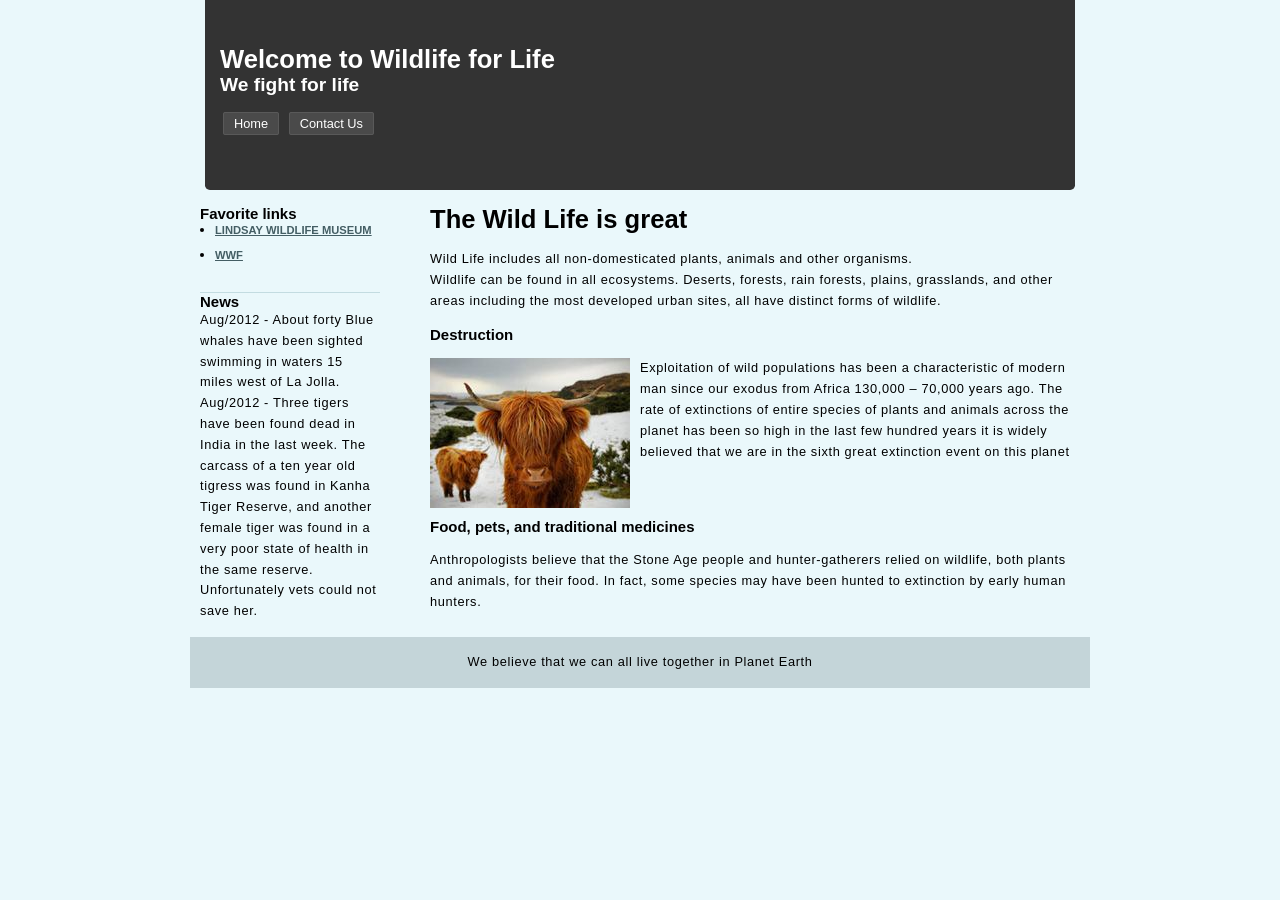
==== index.html @ afbcf295 "Update index.html" ====
<!DOCTYPE html>
<html>
<head>
<meta http-equiv="Content-Type" content="text/html; charset=UTF-8" />
<meta name="viewport" content="width=device-width, initial-scale=1.0">
<link rel="stylesheet" type="text/css" href="style.css" />
<title>Wild Life</title>
</head>

<body>
    <div class="wrapper">
        <header>
            <h1>Welcome to Wildlife for Life</h1>
            <h2>We fight for life</h2>
            
            <ul class="navigation">
                <li><a href="index.html" title="home">Home</a></li>
                <li><a href="#" title="contact">Contact Us</a></li>
            </ul>
        </header>
        
        <div class="content">
            <div class="col-right">
                
                <h1>The Wild Life is great</h1><br />
                <p>Wild Life includes all non-domesticated plants, animals and other organisms.</p>
                <p>Wildlife can be found in all ecosystems. Deserts, forests, rain forests, plains, grasslands, and other areas including the most developed urban sites, all have distinct forms of wildlife.</p><br />
                
                <h3>Destruction</h3><br />
                <img src="img1optimized.jpeg" class="float-left" alt="alternative text.  This text is for screen readers or in the instance an image can't load, a description of what should have been here." /><p>Exploitation of wild populations has been a characteristic of modern man since our exodus from Africa 130,000 – 70,000 years ago. The rate of extinctions of entire species of plants and animals across the planet has been so high in the last few hundred years it is widely believed that we are in the sixth great extinction event on this planet</p><br />
                
                <h3 class="clear">Food, pets, and traditional medicines</h3><br />
                <p>Anthropologists believe that the Stone Age people and hunter-gatherers relied on wildlife, both plants and animals, for their food. In fact, some species may have been hunted to extinction by early human hunters.</p>
            </div>
            
            <div class="sidebar-left">
                <h3>Favorite links</h3>
                <ul class="list">
                    <li><a href="http://wildlife-museum.org/" title="Lindsay Wildlife Museum">Lindsay Wildlife Museum</a></li>
                    <li><a href="http://www.worldwildlife.org/home-full.html" title="WWF">WWF</a></li>
                </ul>
                
                <h3>News</h3>
                <p>Aug/2012 - About forty Blue whales have been sighted swimming in waters 15 miles west of La Jolla.</p>
                <p>Aug/2012 - Three tigers have been found dead in India in the last week. The carcass of a ten year old tigress was found in Kanha Tiger Reserve, and another female tiger was found in a very poor state of health in the same reserve. Unfortunately vets could not save her.</p>
            </div>
            <br class="clear" />  <!-- this code is clearing the floats from the above divs.  See what happens when you take it away to really learn what clear does... -->
        </div>

        <footer>
            <p>We believe that we can all live together in Planet Earth</p>
        </footer>
    </div>
</body>
</html>
---- style.css ----
body, h1, h2, h3, p, img, ul, li{
		border:0; margin:0; padding:0;
	}
		/*the above is a very basic reset rule.  Every browser has a slightly different default for HTML tags.  By using this simple CSS reset, all the more glaring styles 
		are reset and can now be set to whatever properties that would suit your website best. */
	
	body{
		background:#eaf8fb;	/* a light blue background color. */
		font-family:Arial, Helvetica, sans-serif; /* the font family for all text on the web page is now either arial, helvetica or a sans-serif font if those two are not available */
		font-size:.8rem; /* all normal text on the web page has a base font size of 14px now */
	}
		
	p{
		letter-spacing:.04rem; /* letter spacing sets the horizontal spacing (kerning) between letters in a block of text. */
		line-height:1.3rem; /* line height sets the vertical spacing between lines of text. */
	}
		
	header{
		background-color:#333; /* a more specific way to set a background color */
		background-image:url(images/headerbkgd.png); /* sets a background image in the header and the position it should sit */
		background-repeat:no-repeat; /* sets a background image to repeat, repeat-x, repeat-y or not at all as written in this rule */
		background-position:left bottom;/* sets a background image position */
		color:#fff;	/* sets the the color of all header text to white */
		border-bottom-right-radius: .3rem;
		border-bottom-left-radius: .3rem;	/* these 6 lines of border-radius code make rounded corners for the bottom work in firefox, safari, chrome, opera and IE9 */
		margin:0 auto; /* by declaring a width on any block element (like a div), giving it a css property of margin:0 auto will center that block element on page */
	}
		
	ul.navigation {
		list-style:none;	/* this removes the bullets from list elements */
		margin-top:1.25rem;	/* giving the ul a top margin of 20px */
	}
					
	ul.navigation li{
		display:inline-block; /* an inline block element can have width and height applied to it / and if not, they only take up as much space as the content within allows */
					}
					
	ul.navigation li a{
		background:#4a4a4a;	/* this is a dark grey background for the link */
		color:#fff;	/* this makes the link text white */
		text-decoration:none; /* this removes the normal underline that links usually have */
	}
						
	ul.navigation li a:hover{
		background-color:#000; /*this is a hover pseudo class.  By designating a different background color, than the class for the a tag above, when a mouse hovers over these particular links, in the navigation bar, the background color will change to what's defined here */
		
	}
					
	div.sidebar-left a{
		color:#445e64;	/* this redefines all links in the left sidebar to this new color, as opposed to the default blue link color */
	}
	
	div.sidebar-left a:hover, div.sidebar-left a:active{
		text-decoration:none
	}	/* when hovering over a link, in the sidebar, this turns off the underline */
	
	.list li a{
		font-weight:bold;	/* this makes all anchor classes with .list bold without using <strong>  */
		text-transform:uppercase;	/* this makes all anchor classes with .list uppercase  */
		font-size:.7rem;	/* this makes all anchor classes with .list applied 11px tall  */
	}
				
	footer{
		background-color:#c4d5d9;
		margin:0 auto;
		text-align:center;

		transition: all 2s linear;
	}

	footer:active, footer:hover {
		color: teal; 
		font-size: 1.5rem;
	}

	.float-left{
		float:left;	/* use this on an element (like an image) to make it float to the left of it's containing HTML element */
		margin:0  10px 10px 0;
	}
	.float-right{
		float:right;	/* use this on an element (like an image) to make it float to the right of it's containing HTML element */
	}
	.float-right img{
		margin:0 0 10px 10px;	/* use this on an element (like an image) to make it float to the right of it's containing HTML element */
	}
	.clear{
		clear:both; /* this clears floats.  This would be used to cancel out a float's behavior on content below it.  */
	}	





	@media screen and (max-width:600px) {  /*mobile devices*/
	  body, .wrapper, header, .navigation, .content, .col-right, .sidebar-left, .list, footer {
    	  width: 100%; 
    	  box-sizing: border-box;
  	  } 

	  .wrapper {
		  display: flex;  
		  flex-flow: row wrap;
		  text-align: center;
	  }
		
	  .wrapper > * {
		  padding: .625rem;
		  flex: 1 100%;
	  }

	  div.sidebar-left {
		  padding-top: 1rem;
	  }

	  ul.list li{
		  text-align: left;
	  } 

	  div.sidebar-left p{
		  text-align: left;
	  }

	  div.col-right p{
		  text-align: left;
	  }

	  header{
		  min-height:8rem;	
		  padding:2.8rem 0 1rem 0;	
		  width:54rem;	
	  }
	  
	  ul.navigation li{
		  margin:0 .2rem .3rem;	
	  }

	  ul.navigation li a{
		  border-radius:.125rem;	
		  border:.06rem solid #595959; 
		  padding:.2rem 0;
	  }

	  div.content{
		  margin:1rem auto;
		  width:56rem;
	  }

	  .list{
		  border-bottom:.06rem solid #c3dce1;
		  padding:0 0 1.25rem 0;	
	  }
	  .list li{
		  margin-top:.625rem;
		  margin-bottom:.625rem;
	  }

	  footer{
		  padding:1rem;
		  width:56rem;
	  }

	}
	
	@media screen and (min-width:601px) { /*laptop and desktop*/
	  body, .wrapper, header, .navigation, .content, .col-right, .sidebar-left, .list, footer {
    	  width: 100%; 
    	  box-sizing: border-box;
  	  } 
		
	  header{
		  min-height:190px;	/* setting a minimum height of an element means that it can grow to be bigger, if there is a lot of content in it. However, if it doesn't have enough content, it will be at the very least (in this example) 130 pixels tall */
		  padding: 45px 15px 15px;	/* by setting a padding, the content within a HTML element will not touch the edges of that element (by adding padding to an element, it actually makes that element appear wider and/or taller.  In this case, the header div is now 15px wider and taller on each side. */
		  width:870px;	/* sets the width of the div to 900px. Remember that if you add padding to this element it will increase the size by the number of pixels in the padding. In this example the width is 900px and we have 15px to the left and right so the total width of the header will be (870px + 15px+15px=930px */
	  }

	  ul.navigation li{
		margin:0 3px 5px;	/* this code adds a 3px margin to the left and right of the list elements, and 5px to the bottom of the list elements */
	  }

	  ul.navigation li a{
		border-radius:2px;	/* these 3 lines of border-radius code make rounded corners work in firefox, safari, chrome, opera and IE9 */
		border:1px solid #595959; /* this adds a light grey solid border of 1px width around the link */
		padding:3px 10px;	/* as the name implies, this adds extra padding around the link, so that the borders don't bump up against the link text */
	  }

	  div.content{
		margin:15px auto; /* this adds a margin of 15px to the top and bottom of the div with the class of content.  The auto margin applies to the left and right side of the div which is what centers the div in the middle of the page. */
		width:900px;
	  }

	  div.col-right{
		float:right;
		width:660px
	  }
		
	  div.sidebar-left{
		float:left;
		padding:0 10px;
		width:200px;	/* when floating content next to each other, applying set widths will make the content play nice with each other. Change the width of the siebar, or take away the width of the above "div.col-right" and see what happens to get a better idea of how widths effect floats */
	  }

	  .list{
		border-bottom:1px solid #c3dce1; /* adds a border to the bottom of the list to further divide the content for eaier segragation */
		padding:0 0 20px 15px;	/* adds spacing to the bottom of the list to further divide the content for eaier segragation */
	  }

	  .list li{
		margin-bottom:10px
	  }

	  footer{
		padding:15px;
		width:900px;
	  }

	}
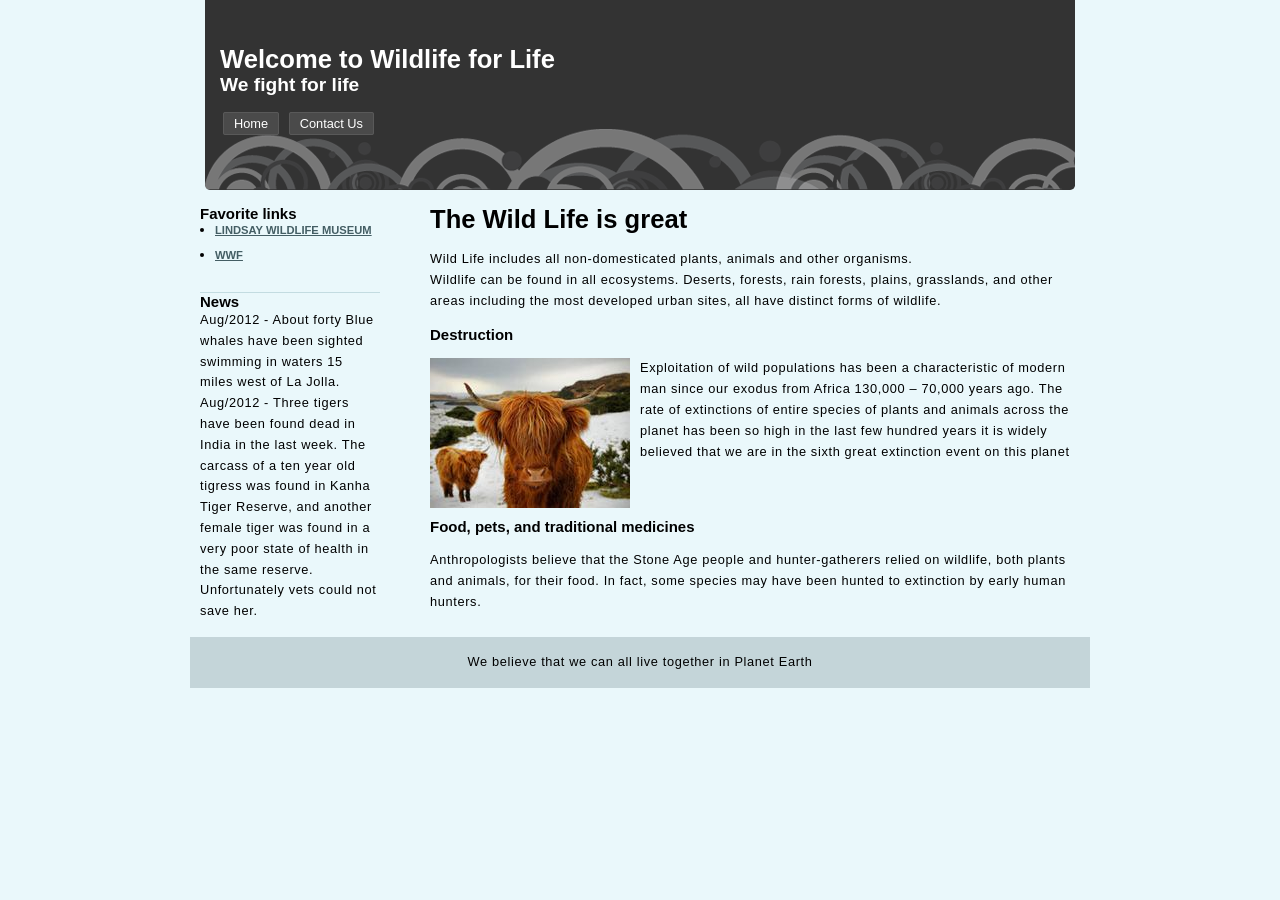
==== commit 2364a9f5: "hw2 test included images folder because images weren't showing up" ====
--- a/index.html
+++ b/index.html
@@ -27,7 +27,7 @@
                 <p>Wildlife can be found in all ecosystems. Deserts, forests, rain forests, plains, grasslands, and other areas including the most developed urban sites, all have distinct forms of wildlife.</p><br />
                 
                 <h3>Destruction</h3><br />
-                <img src="img1optimized.jpeg" class="float-left" alt="alternative text.  This text is for screen readers or in the instance an image can't load, a description of what should have been here." /><p>Exploitation of wild populations has been a characteristic of modern man since our exodus from Africa 130,000 – 70,000 years ago. The rate of extinctions of entire species of plants and animals across the planet has been so high in the last few hundred years it is widely believed that we are in the sixth great extinction event on this planet</p><br />
+                <img src="images/img1optimized.jpeg" class="float-left" alt="alternative text.  This text is for screen readers or in the instance an image can't load, a description of what should have been here." /><p>Exploitation of wild populations has been a characteristic of modern man since our exodus from Africa 130,000 – 70,000 years ago. The rate of extinctions of entire species of plants and animals across the planet has been so high in the last few hundred years it is widely believed that we are in the sixth great extinction event on this planet</p><br />
                 
                 <h3 class="clear">Food, pets, and traditional medicines</h3><br />
                 <p>Anthropologists believe that the Stone Age people and hunter-gatherers relied on wildlife, both plants and animals, for their food. In fact, some species may have been hunted to extinction by early human hunters.</p>
@@ -53,4 +53,3 @@
     </div>
 </body>
 </html>
-
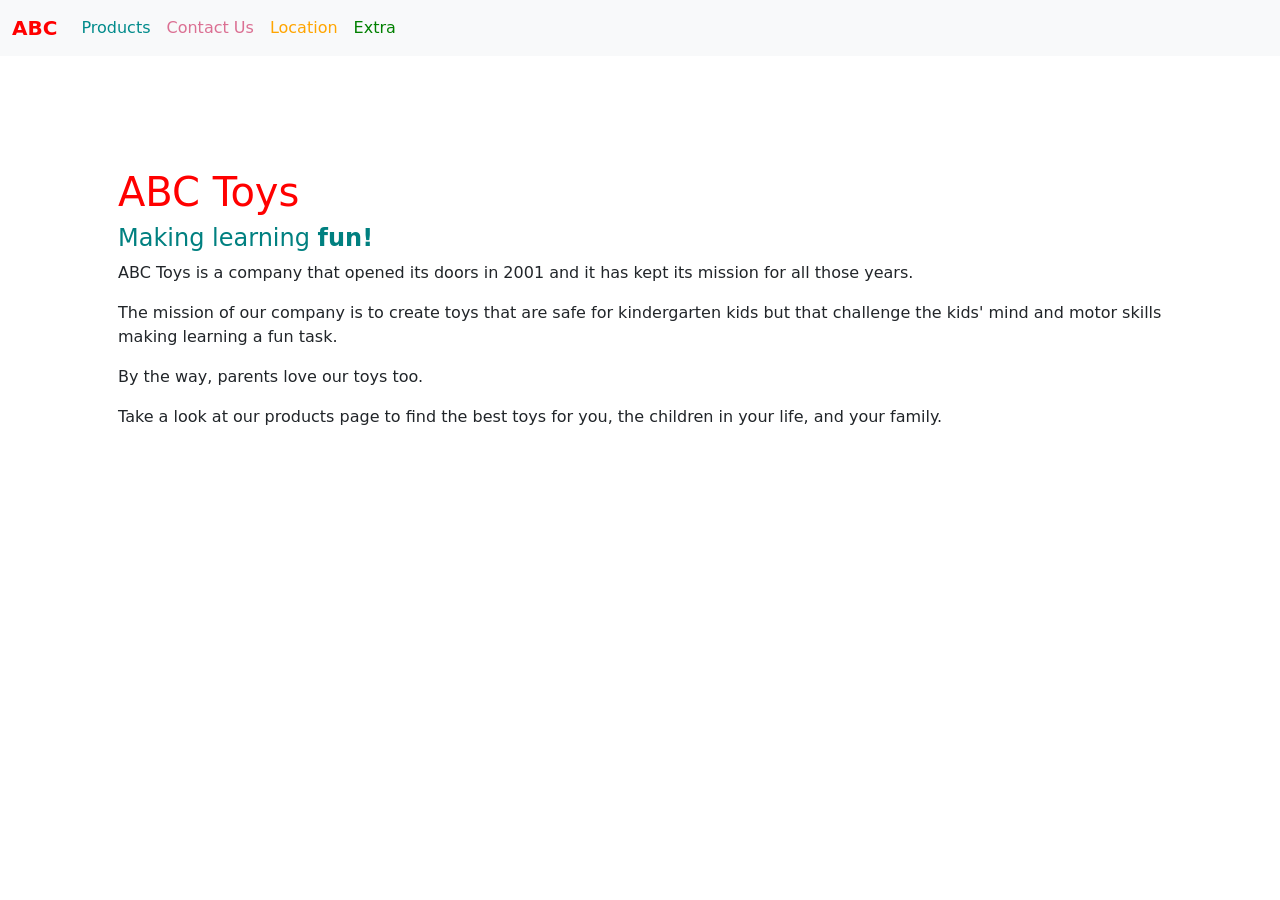
==== commit 8cc25271: "hw3 file upload" ====
--- a/index.html
+++ b/index.html
@@ -1,55 +1,56 @@
 <!DOCTYPE html>
 <html>
 <head>
-<meta http-equiv="Content-Type" content="text/html; charset=UTF-8" />
-<meta name="viewport" content="width=device-width, initial-scale=1.0">
-<link rel="stylesheet" type="text/css" href="style.css" />
-<title>Wild Life</title>
+  <meta charset="UTF-8">
+  <title>ABC Toys</title>
+  <meta name="description" content="ABC Toys with great toys for all age groups">
+  <meta name="viewport" content="width=device-width, initial-scale=1">
+  <link rel="stylesheet" href="https://cdn.jsdelivr.net/npm/bootstrap@5.3.3/dist/css/bootstrap.min.css" rel="stylesheet">
+  <script src="https://code.jquery.com/jquery-3.1.1.min.js"></script>
+  <script src="https://cdn.jsdelivr.net/npm/bootstrap@5.3.3/dist/js/bootstrap.bundle.min.js"></script>
 </head>
 
 <body>
-    <div class="wrapper">
-        <header>
-            <h1>Welcome to Wildlife for Life</h1>
-            <h2>We fight for life</h2>
-            
-            <ul class="navigation">
-                <li><a href="index.html" title="home">Home</a></li>
-                <li><a href="#" title="contact">Contact Us</a></li>
-            </ul>
-        </header>
-        
-        <div class="content">
-            <div class="col-right">
-                
-                <h1>The Wild Life is great</h1><br />
-                <p>Wild Life includes all non-domesticated plants, animals and other organisms.</p>
-                <p>Wildlife can be found in all ecosystems. Deserts, forests, rain forests, plains, grasslands, and other areas including the most developed urban sites, all have distinct forms of wildlife.</p><br />
-                
-                <h3>Destruction</h3><br />
-                <img src="images/img1optimized.jpeg" class="float-left" alt="alternative text.  This text is for screen readers or in the instance an image can't load, a description of what should have been here." /><p>Exploitation of wild populations has been a characteristic of modern man since our exodus from Africa 130,000 – 70,000 years ago. The rate of extinctions of entire species of plants and animals across the planet has been so high in the last few hundred years it is widely believed that we are in the sixth great extinction event on this planet</p><br />
-                
-                <h3 class="clear">Food, pets, and traditional medicines</h3><br />
-                <p>Anthropologists believe that the Stone Age people and hunter-gatherers relied on wildlife, both plants and animals, for their food. In fact, some species may have been hunted to extinction by early human hunters.</p>
-            </div>
-            
-            <div class="sidebar-left">
-                <h3>Favorite links</h3>
-                <ul class="list">
-                    <li><a href="http://wildlife-museum.org/" title="Lindsay Wildlife Museum">Lindsay Wildlife Museum</a></li>
-                    <li><a href="http://www.worldwildlife.org/home-full.html" title="WWF">WWF</a></li>
-                </ul>
-                
-                <h3>News</h3>
-                <p>Aug/2012 - About forty Blue whales have been sighted swimming in waters 15 miles west of La Jolla.</p>
-                <p>Aug/2012 - Three tigers have been found dead in India in the last week. The carcass of a ten year old tigress was found in Kanha Tiger Reserve, and another female tiger was found in a very poor state of health in the same reserve. Unfortunately vets could not save her.</p>
-            </div>
-            <br class="clear" />  <!-- this code is clearing the floats from the above divs.  See what happens when you take it away to really learn what clear does... -->
-        </div>
+<nav class="navbar navbar-expand-sm bg-light navbar-light fixed-top">
+    <div class="container-fluid">
+    <a class="navbar-brand" href="index.html" style="color: red; font-weight: bold;">ABC</a>
+    <button class="navbar-toggler" type="button" data-bs-toggle="collapse" data-bs-target="#collapsibleNavbar">
+      <span class="navbar-toggler-icon"></span>
+    </button>
+    <div class="collapse navbar-collapse" id="collapsibleNavbar">
+      <ul class="navbar-nav">
+        <li class="nav-item">
+          <a class="nav-link" href="products.html" style="color: darkcyan;">Products</a>
+        </li>
+        <li class="nav-item">
+          <a class="nav-link" href="contactus.html" style="color: palevioletred;">Contact Us</a>
+        </li>
+        <li class="nav-item">
+          <a class="nav-link" href="location.html" style="color: orange;">Location</a>
+        </li>
+        <li class="nav-item">
+          <a class="nav-link" href="extra.html" style="color: green;">Extra</a>
+        </li>
+      </ul>
+    </div>
+  </div>
+</nav>
 
-        <footer>
-            <p>We believe that we can all live together in Planet Earth</p>
-        </footer>
-    </div>
+<br><br><br>
+
+<div class="container p-5 my-5 bg-white text-dark">
+  <h1 style="color: red;">ABC Toys</h1>
+  <h2></h2>
+  <h3></h3>
+  <h4 style="color: teal;">Making learning <strong>fun!</strong></h4>
+
+  <p>ABC Toys is a company that opened its doors in 2001 and it has kept its mission for all those years.</p>
+  <p>The mission of our company is to create toys that are safe for kindergarten kids but that challenge the kids' mind and motor skills making learning a fun task.</p>
+  <p>By the way, parents love our toys too.</p>
+  <p>Take a look at our products page to find the best toys for you, the children in your life, and your family.</p>
+</div>
+
+
 </body>
+
 </html>
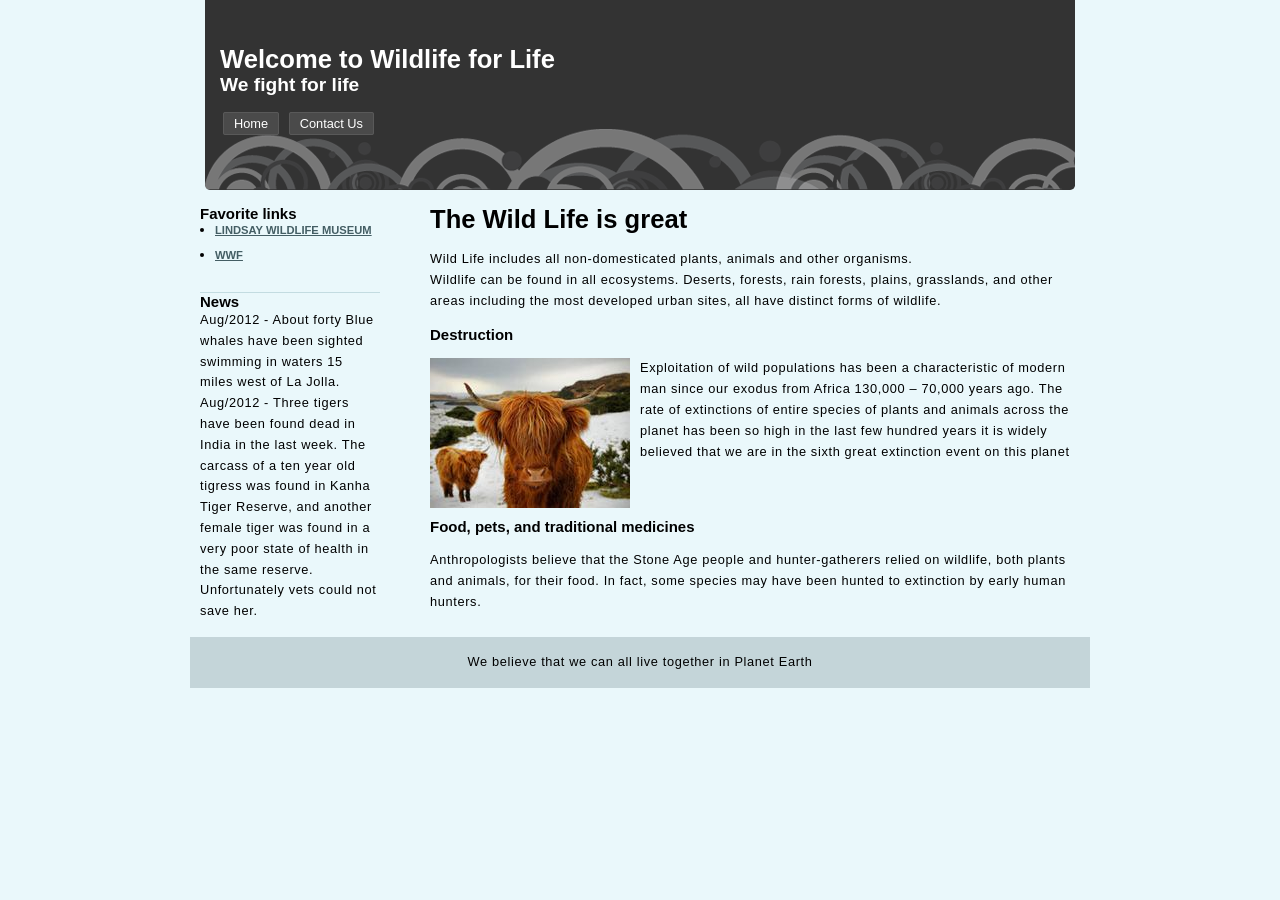
==== commit f1ab989c: "reuploading wildlife site" ====
--- a/index.html
+++ b/index.html
@@ -1,56 +1,55 @@
 <!DOCTYPE html>
-<html>
+<html lang="en">
 <head>
-  <meta charset="UTF-8">
-  <title>ABC Toys</title>
-  <meta name="description" content="ABC Toys with great toys for all age groups">
-  <meta name="viewport" content="width=device-width, initial-scale=1">
-  <link rel="stylesheet" href="https://cdn.jsdelivr.net/npm/bootstrap@5.3.3/dist/css/bootstrap.min.css" rel="stylesheet">
-  <script src="https://code.jquery.com/jquery-3.1.1.min.js"></script>
-  <script src="https://cdn.jsdelivr.net/npm/bootstrap@5.3.3/dist/js/bootstrap.bundle.min.js"></script>
+<meta http-equiv="Content-Type" content="text/html; charset=UTF-8" >
+<meta name="viewport" content="width=device-width, initial-scale=1.0">
+<link rel="stylesheet" type="text/css" href="style.css" >
+<title>Wild Life</title>
 </head>
 
 <body>
-<nav class="navbar navbar-expand-sm bg-light navbar-light fixed-top">
-    <div class="container-fluid">
-    <a class="navbar-brand" href="index.html" style="color: red; font-weight: bold;">ABC</a>
-    <button class="navbar-toggler" type="button" data-bs-toggle="collapse" data-bs-target="#collapsibleNavbar">
-      <span class="navbar-toggler-icon"></span>
-    </button>
-    <div class="collapse navbar-collapse" id="collapsibleNavbar">
-      <ul class="navbar-nav">
-        <li class="nav-item">
-          <a class="nav-link" href="products.html" style="color: darkcyan;">Products</a>
-        </li>
-        <li class="nav-item">
-          <a class="nav-link" href="contactus.html" style="color: palevioletred;">Contact Us</a>
-        </li>
-        <li class="nav-item">
-          <a class="nav-link" href="location.html" style="color: orange;">Location</a>
-        </li>
-        <li class="nav-item">
-          <a class="nav-link" href="extra.html" style="color: green;">Extra</a>
-        </li>
-      </ul>
+    <div class="wrapper">
+        <header>
+            <h1>Welcome to Wildlife for Life</h1>
+            <h2>We fight for life</h2>
+            
+            <ul class="navigation">
+                <li><a href="index.html" title="home">Home</a></li>
+                <li><a href="#" title="contact">Contact Us</a></li>
+            </ul>
+        </header>
+        
+        <div class="content">
+            <div class="col-right">
+                
+                <h1>The Wild Life is great</h1><br>
+                <p>Wild Life includes all non-domesticated plants, animals and other organisms.</p>
+                <p>Wildlife can be found in all ecosystems. Deserts, forests, rain forests, plains, grasslands, and other areas including the most developed urban sites, all have distinct forms of wildlife.</p><br>
+                
+                <h3>Destruction</h3><br>
+                <img src="images/img1optimized.jpeg" class="float-left" alt="alternative text.  This text is for screen readers or in the instance an image can't load, a description of what should have been here." ><p>Exploitation of wild populations has been a characteristic of modern man since our exodus from Africa 130,000 – 70,000 years ago. The rate of extinctions of entire species of plants and animals across the planet has been so high in the last few hundred years it is widely believed that we are in the sixth great extinction event on this planet</p><br>
+                
+                <h3 class="clear">Food, pets, and traditional medicines</h3><br >
+                <p>Anthropologists believe that the Stone Age people and hunter-gatherers relied on wildlife, both plants and animals, for their food. In fact, some species may have been hunted to extinction by early human hunters.</p>
+            </div>
+            
+            <div class="sidebar-left">
+                <h3>Favorite links</h3>
+                <ul class="list">
+                    <li><a href="http://wildlife-museum.org/" title="Lindsay Wildlife Museum">Lindsay Wildlife Museum</a></li>
+                    <li><a href="http://www.worldwildlife.org/home-full.html" title="WWF">WWF</a></li>
+                </ul>
+                
+                <h3>News</h3>
+                <p>Aug/2012 - About forty Blue whales have been sighted swimming in waters 15 miles west of La Jolla.</p>
+                <p>Aug/2012 - Three tigers have been found dead in India in the last week. The carcass of a ten year old tigress was found in Kanha Tiger Reserve, and another female tiger was found in a very poor state of health in the same reserve. Unfortunately vets could not save her.</p>
+            </div>
+            <br class="clear" >  <!-- this code is clearing the floats from the above divs.  See what happens when you take it away to really learn what clear does... -->
+        </div>
+
+        <footer>
+            <p>We believe that we can all live together in Planet Earth</p>
+        </footer>
     </div>
-  </div>
-</nav>
-
-<br><br><br>
-
-<div class="container p-5 my-5 bg-white text-dark">
-  <h1 style="color: red;">ABC Toys</h1>
-  <h2></h2>
-  <h3></h3>
-  <h4 style="color: teal;">Making learning <strong>fun!</strong></h4>
-
-  <p>ABC Toys is a company that opened its doors in 2001 and it has kept its mission for all those years.</p>
-  <p>The mission of our company is to create toys that are safe for kindergarten kids but that challenge the kids' mind and motor skills making learning a fun task.</p>
-  <p>By the way, parents love our toys too.</p>
-  <p>Take a look at our products page to find the best toys for you, the children in your life, and your family.</p>
-</div>
-
-
 </body>
-
 </html>
--- a/style.css
+++ b/style.css
@@ -0,0 +1,218 @@
+	body, h1, h2, h3, p, img, ul, li{
+		border:0; margin:0; padding:0;
+	}
+		/*the above is a very basic reset rule.  Every browser has a slightly different default for HTML tags.  By using this simple CSS reset, all the more glaring styles 
+		are reset and can now be set to whatever properties that would suit your website best. */
+	
+	body{
+		background:#eaf8fb;	/* a light blue background color. */
+		font-family:Arial, Helvetica, sans-serif; /* the font family for all text on the web page is now either arial, helvetica or a sans-serif font if those two are not available */
+		font-size:.8rem; /* all normal text on the web page has a base font size of 14px now */
+	}
+		
+	p{
+		letter-spacing:.04rem; /* letter spacing sets the horizontal spacing (kerning) between letters in a block of text. */
+		line-height:1.3rem; /* line height sets the vertical spacing between lines of text. */
+	}
+		
+	header{
+		background-color:#333; /* a more specific way to set a background color */
+		background-image:url(images/headerbkgd.png); /* sets a background image in the header and the position it should sit */
+		background-repeat:no-repeat; /* sets a background image to repeat, repeat-x, repeat-y or not at all as written in this rule */
+		background-position:left bottom;/* sets a background image position */
+		color:#fff;	/* sets the the color of all header text to white */
+		border-bottom-right-radius: .3rem;
+		border-bottom-left-radius: .3rem;	/* these 6 lines of border-radius code make rounded corners for the bottom work in firefox, safari, chrome, opera and IE9 */
+		margin:0 auto; /* by declaring a width on any block element (like a div), giving it a css property of margin:0 auto will center that block element on page */
+	}
+		
+	ul.navigation {
+		list-style:none;	/* this removes the bullets from list elements */
+		margin-top:1.25rem;	/* giving the ul a top margin of 20px */
+	}
+					
+	ul.navigation li{
+		display:inline-block; /* an inline block element can have width and height applied to it / and if not, they only take up as much space as the content within allows */
+					}
+					
+	ul.navigation li a{
+		background:#4a4a4a;	/* this is a dark grey background for the link */
+		color:#fff;	/* this makes the link text white */
+		text-decoration:none; /* this removes the normal underline that links usually have */
+	}
+						
+	ul.navigation li a:hover, ul.navigation li a:active{
+		background-color:#000; /*this is a hover pseudo class.  By designating a different background color, than the class for the a tag above, when a mouse hovers over these particular links, in the navigation bar, the background color will change to what's defined here */
+		
+	}
+					
+	div.sidebar-left a{
+		color:#445e64;	/* this redefines all links in the left sidebar to this new color, as opposed to the default blue link color */
+	}
+	
+	div.sidebar-left a:hover, div.sidebar-left a:active{
+		text-decoration:none
+	}	/* when hovering over a link, in the sidebar, this turns off the underline */
+	
+	.list li a{
+		font-weight:bold;	/* this makes all anchor classes with .list bold without using <strong>  */
+		text-transform:uppercase;	/* this makes all anchor classes with .list uppercase  */
+		font-size:.7rem;	/* this makes all anchor classes with .list applied 11px tall  */
+	}
+				
+	footer{
+		background-color:#c4d5d9;
+		margin:0 auto;
+		text-align:center;
+
+		transition: all 2s linear;
+	}
+
+	footer:active, footer:hover {
+		color: teal; 
+		font-size: 1.5rem;
+	}
+
+	.float-left{
+		float:left;	/* use this on an element (like an image) to make it float to the left of it's containing HTML element */
+		margin:0  10px 10px 0;
+	}
+	.float-right{
+		float:right;	/* use this on an element (like an image) to make it float to the right of it's containing HTML element */
+	}
+	.float-right img{
+		margin:0 0 10px 10px;	/* use this on an element (like an image) to make it float to the right of it's containing HTML element */
+	}
+	.clear{
+		clear:both; /* this clears floats.  This would be used to cancel out a float's behavior on content below it.  */
+	}	
+
+
+
+
+
+	@media screen and (max-width:600px) {  /*mobile devices*/
+	  body, .wrapper, header, .navigation, .content, .col-right, .sidebar-left, .list, footer {
+    	  width: 100%; 
+    	  box-sizing: border-box;
+  	  } 
+
+	  .wrapper {
+		  display: flex;  
+		  flex-flow: row wrap;
+		  text-align: center;
+	  }
+		
+	  .wrapper > * {
+		  padding: .625rem;
+		  flex: 1 100%;
+	  }
+
+	  div.sidebar-left {
+		  padding-top: 1rem;
+	  }
+
+	  ul.list li{
+		  text-align: left;
+	  } 
+
+	  div.sidebar-left p{
+		  text-align: left;
+	  }
+
+	  div.col-right p{
+		  text-align: left;
+	  }
+
+	  header{
+		  min-height:8rem;	
+		  padding:2.8rem 0 1rem 0;	
+		  width:54rem;	
+	  }
+	  
+	  ul.navigation li{
+		  margin:0 .2rem .3rem;	
+	  }
+
+	  ul.navigation li a{
+		  border-radius:.125rem;	
+		  border:.06rem solid #595959; 
+		  padding:.2rem 0;
+	  }
+
+	  div.content{
+		  margin:1rem auto;
+		  width:56rem;
+	  }
+
+	  .list{
+		  border-bottom:.06rem solid #c3dce1;
+		  padding:0 0 1.25rem 0;	
+	  }
+	  .list li{
+		  margin-top:.625rem;
+		  margin-bottom:.625rem;
+	  }
+
+	  footer{
+		  padding:1rem;
+		  width:56rem;
+	  }
+
+	}
+	
+	@media screen and (min-width:601px) { /*laptop and desktop*/
+	  body, .wrapper, header, .navigation, .content, .col-right, .sidebar-left, .list, footer {
+    	  width: 100%; 
+    	  box-sizing: border-box;
+  	  } 
+		
+	  header{
+		  min-height:190px;	/* setting a minimum height of an element means that it can grow to be bigger, if there is a lot of content in it. However, if it doesn't have enough content, it will be at the very least (in this example) 130 pixels tall */
+		  padding: 45px 15px 15px;	/* by setting a padding, the content within a HTML element will not touch the edges of that element (by adding padding to an element, it actually makes that element appear wider and/or taller.  In this case, the header div is now 15px wider and taller on each side. */
+		  width:870px;	/* sets the width of the div to 900px. Remember that if you add padding to this element it will increase the size by the number of pixels in the padding. In this example the width is 900px and we have 15px to the left and right so the total width of the header will be (870px + 15px+15px=930px */
+	  }
+
+	  ul.navigation li{
+		margin:0 3px 5px;	/* this code adds a 3px margin to the left and right of the list elements, and 5px to the bottom of the list elements */
+	  }
+
+	  ul.navigation li a{
+		border-radius:2px;	/* these 3 lines of border-radius code make rounded corners work in firefox, safari, chrome, opera and IE9 */
+		border:1px solid #595959; /* this adds a light grey solid border of 1px width around the link */
+		padding:3px 10px;	/* as the name implies, this adds extra padding around the link, so that the borders don't bump up against the link text */
+	  }
+
+	  div.content{
+		margin:15px auto; /* this adds a margin of 15px to the top and bottom of the div with the class of content.  The auto margin applies to the left and right side of the div which is what centers the div in the middle of the page. */
+		width:900px;
+	  }
+
+	  div.col-right{
+		float:right;
+		width:660px
+	  }
+		
+	  div.sidebar-left{
+		float:left;
+		padding:0 10px;
+		width:200px;	/* when floating content next to each other, applying set widths will make the content play nice with each other. Change the width of the siebar, or take away the width of the above "div.col-right" and see what happens to get a better idea of how widths effect floats */
+	  }
+
+	  .list{
+		border-bottom:1px solid #c3dce1; /* adds a border to the bottom of the list to further divide the content for eaier segragation */
+		padding:0 0 20px 15px;	/* adds spacing to the bottom of the list to further divide the content for eaier segragation */
+	  }
+
+	  .list li{
+		margin-bottom:10px
+	  }
+
+	  footer{
+		padding:15px;
+		width:900px;
+	  }
+
+	}
+
+
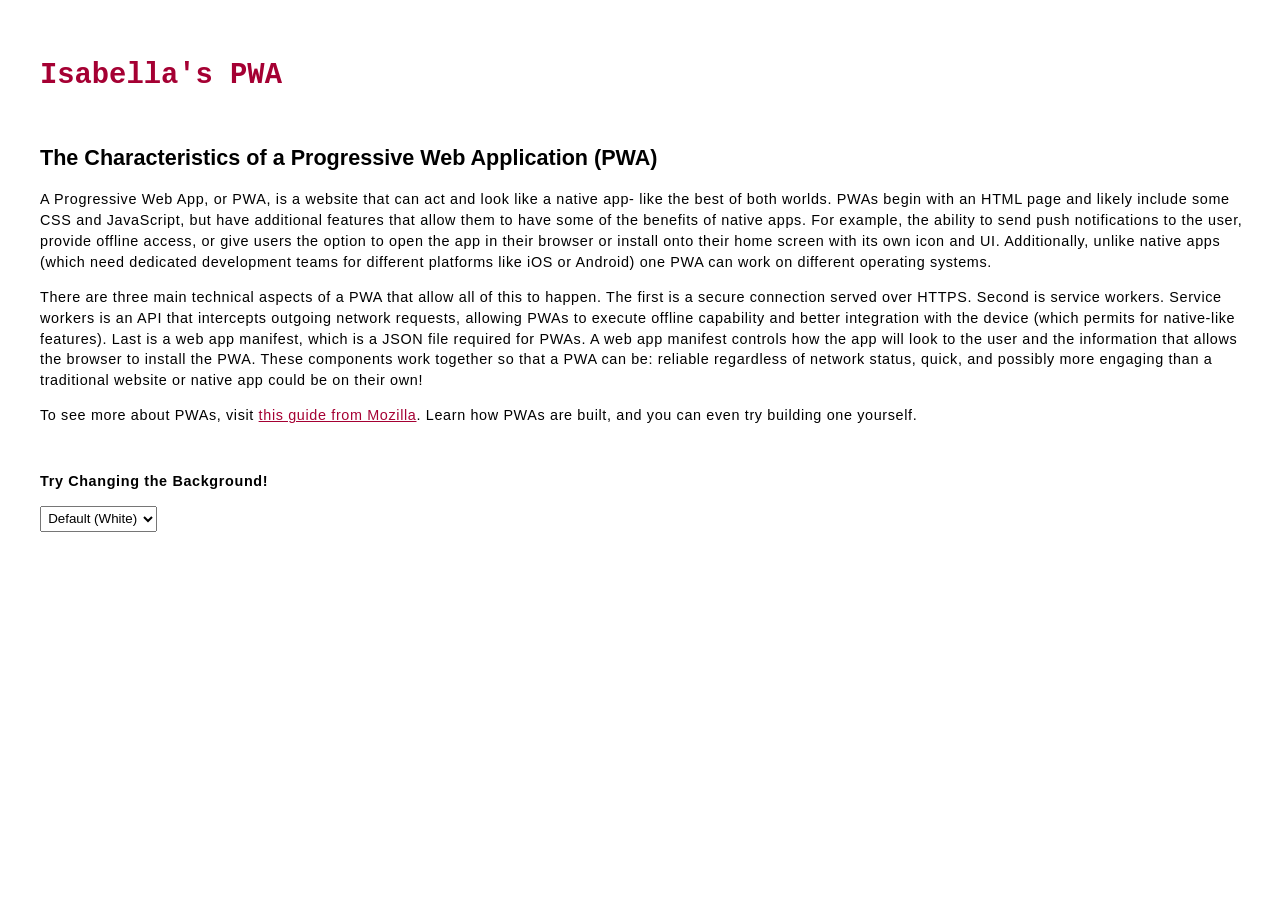
==== commit ca5eabe7: "hw4 files" ====
--- a/index.html
+++ b/index.html
@@ -1,55 +1,69 @@
-<!DOCTYPE html>
-<html lang="en">
-<head>
-<meta http-equiv="Content-Type" content="text/html; charset=UTF-8" >
-<meta name="viewport" content="width=device-width, initial-scale=1.0">
-<link rel="stylesheet" type="text/css" href="style.css" >
-<title>Wild Life</title>
-</head>
-
-<body>
-    <div class="wrapper">
-        <header>
-            <h1>Welcome to Wildlife for Life</h1>
-            <h2>We fight for life</h2>
-            
-            <ul class="navigation">
-                <li><a href="index.html" title="home">Home</a></li>
-                <li><a href="#" title="contact">Contact Us</a></li>
-            </ul>
-        </header>
-        
-        <div class="content">
-            <div class="col-right">
-                
-                <h1>The Wild Life is great</h1><br>
-                <p>Wild Life includes all non-domesticated plants, animals and other organisms.</p>
-                <p>Wildlife can be found in all ecosystems. Deserts, forests, rain forests, plains, grasslands, and other areas including the most developed urban sites, all have distinct forms of wildlife.</p><br>
-                
-                <h3>Destruction</h3><br>
-                <img src="images/img1optimized.jpeg" class="float-left" alt="alternative text.  This text is for screen readers or in the instance an image can't load, a description of what should have been here." ><p>Exploitation of wild populations has been a characteristic of modern man since our exodus from Africa 130,000 – 70,000 years ago. The rate of extinctions of entire species of plants and animals across the planet has been so high in the last few hundred years it is widely believed that we are in the sixth great extinction event on this planet</p><br>
-                
-                <h3 class="clear">Food, pets, and traditional medicines</h3><br >
-                <p>Anthropologists believe that the Stone Age people and hunter-gatherers relied on wildlife, both plants and animals, for their food. In fact, some species may have been hunted to extinction by early human hunters.</p>
-            </div>
-            
-            <div class="sidebar-left">
-                <h3>Favorite links</h3>
-                <ul class="list">
-                    <li><a href="http://wildlife-museum.org/" title="Lindsay Wildlife Museum">Lindsay Wildlife Museum</a></li>
-                    <li><a href="http://www.worldwildlife.org/home-full.html" title="WWF">WWF</a></li>
-                </ul>
-                
-                <h3>News</h3>
-                <p>Aug/2012 - About forty Blue whales have been sighted swimming in waters 15 miles west of La Jolla.</p>
-                <p>Aug/2012 - Three tigers have been found dead in India in the last week. The carcass of a ten year old tigress was found in Kanha Tiger Reserve, and another female tiger was found in a very poor state of health in the same reserve. Unfortunately vets could not save her.</p>
-            </div>
-            <br class="clear" >  <!-- this code is clearing the floats from the above divs.  See what happens when you take it away to really learn what clear does... -->
-        </div>
-
-        <footer>
-            <p>We believe that we can all live together in Planet Earth</p>
-        </footer>
-    </div>
-</body>
-</html>
+<!DOCTYPE html>
+<html lang="en">
+<head>
+<meta charset="UTF-8">
+<meta name="description" content="Simple Page for CIS 128 Homework 4 Exploring PWAs">
+<meta name="viewport" content="width=device-width, initial-scale=1.0">
+<link rel="manifest" href="manifest.json" >
+<link rel="stylesheet" type="text/css" href="style.css" >
+<title>PWAs for Homework 4</title>
+</head>
+
+<body>
+
+    <div class="wrapper">
+        <h1>Isabella's PWA</h1>
+        <br>
+
+        <h2>The Characteristics of a Progressive Web Application (PWA)</h2>
+        <p>A Progressive Web App, or PWA, is a website that can act and look like a native app- like the best of both worlds. PWAs begin with an HTML page and likely include some CSS and JavaScript, but have additional features that allow them to have some of the benefits of native apps. For example, the ability to send push notifications to the user, provide offline access, or give users the option to open the app in their browser or install onto their home screen with its own icon and UI. Additionally, unlike native apps (which need dedicated development teams for different platforms like iOS or Android) one PWA can work on different operating systems. </p>
+        <p>There are three main technical aspects of a PWA that allow all of this to happen. The first is a secure connection served over HTTPS. Second is service workers. Service workers is an API that intercepts outgoing network requests, allowing PWAs to execute offline capability and better integration with the device (which permits for native-like features). Last is a web app manifest, which is a JSON file required for PWAs. A web app manifest controls how the app will look to the user and the information that allows the browser to install the PWA. These components work together so that a PWA can be: reliable regardless of network status, quick, and possibly more engaging than a traditional website or native app could be on their own!</p>
+        <p>To see more about PWAs, visit <a href= "https://developer.mozilla.org/en-US/docs/Web/Progressive_web_apps" target="_blank" rel="noopener noreferrer">this guide from Mozilla</a>. Learn how PWAs are built, and you can even try building one yourself.</p>
+        <br>
+    
+        <p><strong>Try Changing the Background!</strong></p>
+        <select id="bgSelector" onchange="changeBackground()">
+            <option value="ffffff">Default (White)</option>
+            <option value="url('lightblue.jpg')">Light Blue</option>
+            <option value="url('lightgold.jpg')">Light Gold</option>
+        </select>
+    
+    
+    </div>
+
+    <script>
+        if('serviceWorker' in navigator) {
+            navigator.serviceWorker.register('/service-worker.js')
+                .then((reg) => {
+                    console.log('Registration succeeded. Scope is ' + reg.scope);
+                })
+                .catch(error => {
+                    console.error('Service Worker registration failed:', error);
+                });
+        }
+    </script>
+
+
+    <script>
+        function changeBackground() {
+            const select = document.getElementById('bgSelector');
+            const value = select.value;
+  
+            document.body.style.backgroundImage = "";
+            document.body.style.backgroundColor = "";
+
+            if (value.startsWith("url")) {
+                document.body.style.backgroundImage = value;
+                document.body.style.backgroundSize = "cover";
+            } else {
+                document.body.style.backgroundColor = value;
+            }
+        }
+    </script>
+
+
+
+
+</body>
+
+</html>
--- a/style.css
+++ b/style.css
@@ -1,218 +1,52 @@
-	body, h1, h2, h3, p, img, ul, li{
-		border:0; margin:0; padding:0;
-	}
-		/*the above is a very basic reset rule.  Every browser has a slightly different default for HTML tags.  By using this simple CSS reset, all the more glaring styles 
-		are reset and can now be set to whatever properties that would suit your website best. */
-	
-	body{
-		background:#eaf8fb;	/* a light blue background color. */
-		font-family:Arial, Helvetica, sans-serif; /* the font family for all text on the web page is now either arial, helvetica or a sans-serif font if those two are not available */
-		font-size:.8rem; /* all normal text on the web page has a base font size of 14px now */
-	}
-		
-	p{
-		letter-spacing:.04rem; /* letter spacing sets the horizontal spacing (kerning) between letters in a block of text. */
-		line-height:1.3rem; /* line height sets the vertical spacing between lines of text. */
-	}
-		
-	header{
-		background-color:#333; /* a more specific way to set a background color */
-		background-image:url(images/headerbkgd.png); /* sets a background image in the header and the position it should sit */
-		background-repeat:no-repeat; /* sets a background image to repeat, repeat-x, repeat-y or not at all as written in this rule */
-		background-position:left bottom;/* sets a background image position */
-		color:#fff;	/* sets the the color of all header text to white */
-		border-bottom-right-radius: .3rem;
-		border-bottom-left-radius: .3rem;	/* these 6 lines of border-radius code make rounded corners for the bottom work in firefox, safari, chrome, opera and IE9 */
-		margin:0 auto; /* by declaring a width on any block element (like a div), giving it a css property of margin:0 auto will center that block element on page */
-	}
-		
-	ul.navigation {
-		list-style:none;	/* this removes the bullets from list elements */
-		margin-top:1.25rem;	/* giving the ul a top margin of 20px */
-	}
-					
-	ul.navigation li{
-		display:inline-block; /* an inline block element can have width and height applied to it / and if not, they only take up as much space as the content within allows */
-					}
-					
-	ul.navigation li a{
-		background:#4a4a4a;	/* this is a dark grey background for the link */
-		color:#fff;	/* this makes the link text white */
-		text-decoration:none; /* this removes the normal underline that links usually have */
-	}
-						
-	ul.navigation li a:hover, ul.navigation li a:active{
-		background-color:#000; /*this is a hover pseudo class.  By designating a different background color, than the class for the a tag above, when a mouse hovers over these particular links, in the navigation bar, the background color will change to what's defined here */
-		
-	}
-					
-	div.sidebar-left a{
-		color:#445e64;	/* this redefines all links in the left sidebar to this new color, as opposed to the default blue link color */
-	}
-	
-	div.sidebar-left a:hover, div.sidebar-left a:active{
-		text-decoration:none
-	}	/* when hovering over a link, in the sidebar, this turns off the underline */
-	
-	.list li a{
-		font-weight:bold;	/* this makes all anchor classes with .list bold without using <strong>  */
-		text-transform:uppercase;	/* this makes all anchor classes with .list uppercase  */
-		font-size:.7rem;	/* this makes all anchor classes with .list applied 11px tall  */
-	}
-				
-	footer{
-		background-color:#c4d5d9;
-		margin:0 auto;
-		text-align:center;
-
-		transition: all 2s linear;
-	}
-
-	footer:active, footer:hover {
-		color: teal; 
-		font-size: 1.5rem;
-	}
-
-	.float-left{
-		float:left;	/* use this on an element (like an image) to make it float to the left of it's containing HTML element */
-		margin:0  10px 10px 0;
-	}
-	.float-right{
-		float:right;	/* use this on an element (like an image) to make it float to the right of it's containing HTML element */
-	}
-	.float-right img{
-		margin:0 0 10px 10px;	/* use this on an element (like an image) to make it float to the right of it's containing HTML element */
-	}
-	.clear{
-		clear:both; /* this clears floats.  This would be used to cancel out a float's behavior on content below it.  */
-	}	
-
-
-
-
-
-	@media screen and (max-width:600px) {  /*mobile devices*/
-	  body, .wrapper, header, .navigation, .content, .col-right, .sidebar-left, .list, footer {
-    	  width: 100%; 
-    	  box-sizing: border-box;
-  	  } 
-
-	  .wrapper {
-		  display: flex;  
-		  flex-flow: row wrap;
-		  text-align: center;
-	  }
-		
-	  .wrapper > * {
-		  padding: .625rem;
-		  flex: 1 100%;
-	  }
-
-	  div.sidebar-left {
-		  padding-top: 1rem;
-	  }
-
-	  ul.list li{
-		  text-align: left;
-	  } 
-
-	  div.sidebar-left p{
-		  text-align: left;
-	  }
-
-	  div.col-right p{
-		  text-align: left;
-	  }
-
-	  header{
-		  min-height:8rem;	
-		  padding:2.8rem 0 1rem 0;	
-		  width:54rem;	
-	  }
-	  
-	  ul.navigation li{
-		  margin:0 .2rem .3rem;	
-	  }
-
-	  ul.navigation li a{
-		  border-radius:.125rem;	
-		  border:.06rem solid #595959; 
-		  padding:.2rem 0;
-	  }
-
-	  div.content{
-		  margin:1rem auto;
-		  width:56rem;
-	  }
-
-	  .list{
-		  border-bottom:.06rem solid #c3dce1;
-		  padding:0 0 1.25rem 0;	
-	  }
-	  .list li{
-		  margin-top:.625rem;
-		  margin-bottom:.625rem;
-	  }
-
-	  footer{
-		  padding:1rem;
-		  width:56rem;
-	  }
-
-	}
-	
-	@media screen and (min-width:601px) { /*laptop and desktop*/
-	  body, .wrapper, header, .navigation, .content, .col-right, .sidebar-left, .list, footer {
-    	  width: 100%; 
-    	  box-sizing: border-box;
-  	  } 
-		
-	  header{
-		  min-height:190px;	/* setting a minimum height of an element means that it can grow to be bigger, if there is a lot of content in it. However, if it doesn't have enough content, it will be at the very least (in this example) 130 pixels tall */
-		  padding: 45px 15px 15px;	/* by setting a padding, the content within a HTML element will not touch the edges of that element (by adding padding to an element, it actually makes that element appear wider and/or taller.  In this case, the header div is now 15px wider and taller on each side. */
-		  width:870px;	/* sets the width of the div to 900px. Remember that if you add padding to this element it will increase the size by the number of pixels in the padding. In this example the width is 900px and we have 15px to the left and right so the total width of the header will be (870px + 15px+15px=930px */
-	  }
-
-	  ul.navigation li{
-		margin:0 3px 5px;	/* this code adds a 3px margin to the left and right of the list elements, and 5px to the bottom of the list elements */
-	  }
-
-	  ul.navigation li a{
-		border-radius:2px;	/* these 3 lines of border-radius code make rounded corners work in firefox, safari, chrome, opera and IE9 */
-		border:1px solid #595959; /* this adds a light grey solid border of 1px width around the link */
-		padding:3px 10px;	/* as the name implies, this adds extra padding around the link, so that the borders don't bump up against the link text */
-	  }
-
-	  div.content{
-		margin:15px auto; /* this adds a margin of 15px to the top and bottom of the div with the class of content.  The auto margin applies to the left and right side of the div which is what centers the div in the middle of the page. */
-		width:900px;
-	  }
-
-	  div.col-right{
-		float:right;
-		width:660px
-	  }
-		
-	  div.sidebar-left{
-		float:left;
-		padding:0 10px;
-		width:200px;	/* when floating content next to each other, applying set widths will make the content play nice with each other. Change the width of the siebar, or take away the width of the above "div.col-right" and see what happens to get a better idea of how widths effect floats */
-	  }
-
-	  .list{
-		border-bottom:1px solid #c3dce1; /* adds a border to the bottom of the list to further divide the content for eaier segragation */
-		padding:0 0 20px 15px;	/* adds spacing to the bottom of the list to further divide the content for eaier segragation */
-	  }
-
-	  .list li{
-		margin-bottom:10px
-	  }
-
-	  footer{
-		padding:15px;
-		width:900px;
-	  }
-
-	}
-
-
+body, .wrapper {
+    width: 100%; 
+    box-sizing: border-box;
+	padding: 1rem;
+} 
+
+
+body{
+	background:#ffffff;	/* a white background color. */
+	font-family:Arial, Helvetica, sans-serif; /* the font family for all text on the web page is now either arial, helvetica or a sans-serif font if those two are not available */
+	font-size:.9rem; /* all normal text on the web page has a base font size of 14px now */
+	color: black;
+}
+
+h1{
+	font-family:'Courier New', Courier, monospace;
+	color: #A50033;
+}
+
+p{
+	letter-spacing:.04rem; /* letter spacing sets the horizontal spacing (kerning) between letters in a block of text. */
+	line-height:1.3rem; /* line height sets the vertical spacing between lines of text. */
+}
+
+a{
+	color:#A50033;
+}
+
+select{
+	padding: .2rem;
+}
+
+
+@media screen and (max-width:600px) {
+	.wrapper {
+		display: flex;  
+		flex-flow: row wrap;
+		text-align: center;
+		flex: 1 100%;
+	}
+		
+
+}
+
+
+
+@media screen and (min-width:601px) {
+	.wrapper { 
+		text-align: left;
+	}
+
+}
